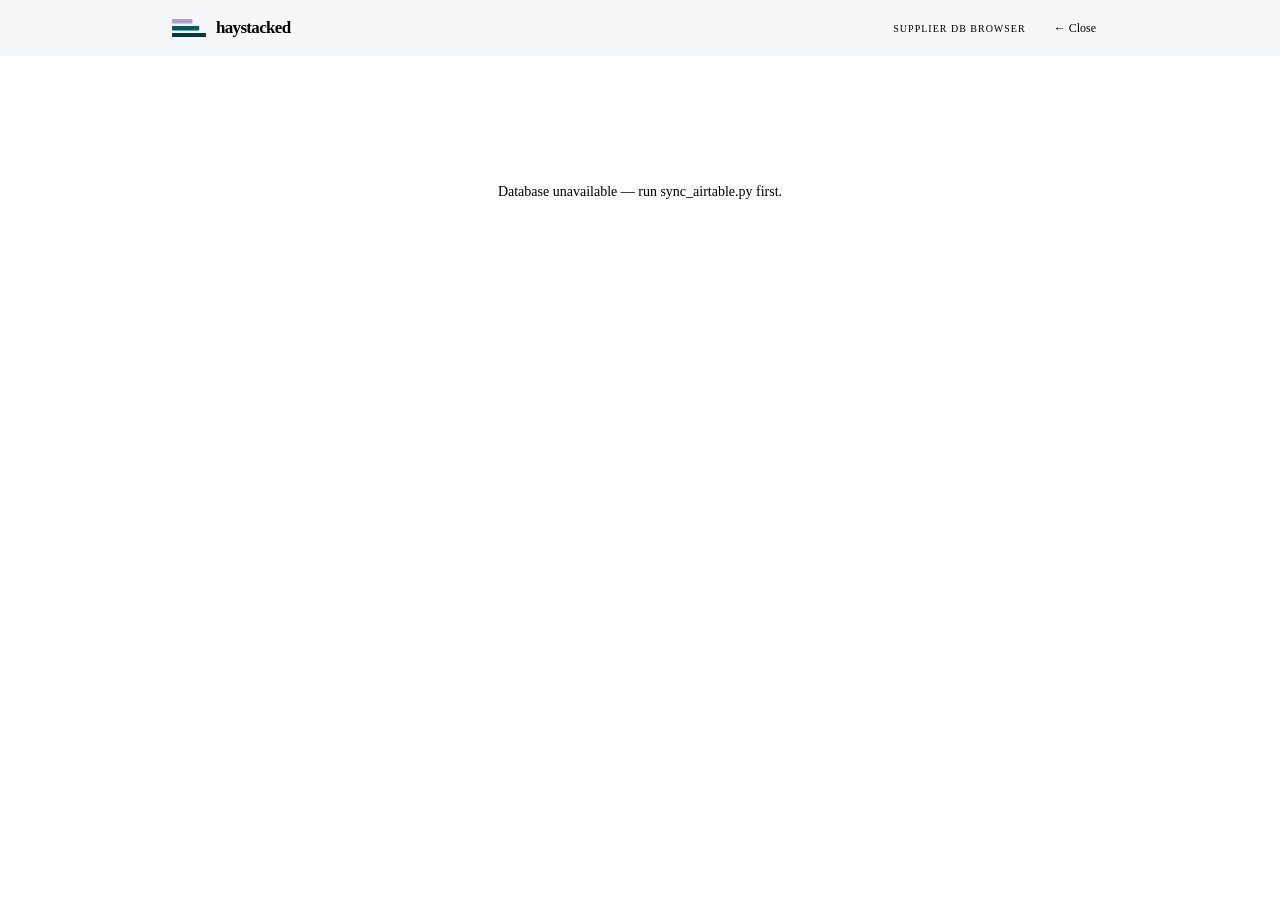
==== templates/db.html @ 54cf6f0a "UX: debug page format fixes, multi-product shortlist, PM role Debug page (templates/debug.html, stat" ====
<!DOCTYPE html>
<html lang="en">
<head>
  <meta charset="UTF-8">
  <meta name="viewport" content="width=device-width, initial-scale=1.0">
  <title>haystacked – Supplier DB</title>
  <link rel="preconnect" href="https://fonts.googleapis.com">
  <link rel="preconnect" href="https://fonts.gstatic.com" crossorigin>
  <link rel="stylesheet" href="/static/haystacked/haystacked.css">
  <link rel="stylesheet" href="/static/style.css">
  <style>
    .db-wrap { overflow-x: auto; border-radius: var(--radius-sm); border: 1px solid var(--hs-line); }
    .db-table { border-collapse: separate; border-spacing: 0; font-size: 12px; white-space: nowrap; }
    .db-table th, .db-table td {
      padding: 7px 12px;
      border-bottom: 1px solid var(--hs-line-soft);
      border-right: 1px solid var(--hs-line-soft);
      background: var(--hs-paper); vertical-align: middle;
    }
    .db-table th:last-child, .db-table td:last-child { border-right: none; }
    .db-table tr:last-child td { border-bottom: none; }

    /* Two-row sticky header: group row at top:0, field row at top:26px */
    .db-table thead th {
      font-family: var(--font-mono); font-size: 9px;
      text-transform: uppercase; letter-spacing: 0.07em;
      color: var(--hs-steel); font-weight: 500;
      background: var(--hs-sand-2); position: sticky; z-index: 3;
    }
    #dbGroupHead th { top: 0; height: 26px; padding: 0 12px; }
    #dbHead th     { top: 26px; }

    /* Sticky identity columns: #, Company, Product
       Widths are explicit and offsets must match exactly:
       sc-0 = 40px, sc-1 starts at 40px with 200px width, sc-2 starts at 240px */
    .sc-0 { position: sticky; left: 0px;  z-index: 4 !important; width: 40px;  min-width: 40px;  max-width: 40px; }
    .sc-1 { position: sticky; left: 40px; z-index: 4 !important; width: 200px; min-width: 200px; max-width: 200px;
             overflow: hidden; text-overflow: ellipsis; }
    .sc-2 { position: sticky; left: 240px;z-index: 4 !important; width: 180px; min-width: 180px; max-width: 180px;
             overflow: hidden; text-overflow: ellipsis;
             box-shadow: 3px 0 6px -3px rgba(11,20,24,0.12); }
    /* Sticky identity headers must be above group and field rows */
    thead th.sc-0, thead th.sc-1, thead th.sc-2 { z-index: 6 !important; }

    .db-table tr:hover td { background: rgba(0,91,105,0.03); }
    /* Sticky cells always have opaque background */
    .db-table td.sc-0,
    .db-table td.sc-1,
    .db-table td.sc-2 { background: var(--hs-paper) !important; }
    .db-table tr:hover td.sc-0,
    .db-table tr:hover td.sc-1,
    .db-table tr:hover td.sc-2 { background: var(--hs-teal-tint) !important; }

    /* Group header row styling */
    .group-hd {
      font-size: 9px; font-weight: 700; letter-spacing: 0.09em;
      text-align: center; text-transform: uppercase;
    }
    /* Non-sticky group headers have colored bottom border and tinted bg (set via inline style vars) */
    #dbGroupHead th:not(.sc-0):not(.sc-1):not(.sc-2) {
      border-bottom: 2px solid var(--gc, var(--mist));
      background: var(--gbg, var(--sand2)) !important;
      color: var(--gc, var(--steel));
    }
    /* Field headers inherit a thin top accent strip via inline border-top */
    #dbHead th { background: var(--sand2) !important; }

    /* VT-not-applicable cell: distinct from "missing data" */
    .cell-na-vt {
      color: var(--hs-mist); font-family: var(--font-mono);
      font-size: 9px; letter-spacing: 0.04em;
    }

    .db-toolbar { display:flex; gap:10px; align-items:center; flex-wrap:wrap; margin-bottom:14px; }
    .db-search {
      flex:1; min-width:200px; max-width:320px;
      background:var(--hs-paper); border:1px solid var(--hs-line-strong);
      border-radius:var(--radius-md); padding:7px 12px;
      font-size:13px; font-family:inherit; color:var(--hs-ink);
    }
    .db-search:focus { outline:none; border-color:var(--hs-teal); }
    .db-search::placeholder { color:var(--hs-mist); }
    .db-filter {
      background:var(--hs-paper); border:1px solid var(--hs-line-strong);
      border-radius:var(--radius-md); padding:7px 10px;
      font-size:13px; font-family:inherit; color:var(--hs-ink); cursor:pointer;
    }
    .db-filter:focus { outline:none; border-color:var(--hs-teal); }
    .db-count {
      font-family:var(--font-mono); font-size:10px;
      color:var(--hs-steel); text-transform:uppercase; letter-spacing:0.08em; margin-left:auto;
    }
    .country-badge {
      font-family:var(--font-mono); font-size:9px; color:var(--hs-steel);
      background:var(--hs-sand-2); border-radius:var(--radius-pill); padding:1px 5px;
      text-transform:uppercase; letter-spacing:0.06em;
    }
    .bool-yes { color:var(--hs-verify); font-weight:700; }
    .bool-no  { color:var(--hs-mist); }
    .cell-na  { color:var(--hs-mist); }
    .db-empty { text-align:center; padding:60px 0; color:var(--hs-steel); font-size:14px; }

    /* VT legend chips in toolbar */
    .vt-legend { display:flex; gap:6px; align-items:center; flex-wrap:wrap; }
    .vt-chip {
      font-family:var(--font-mono); font-size:8px; letter-spacing:0.07em;
      text-transform:uppercase; padding:3px 7px; border-radius:var(--radius-sm);
      border-left:3px solid var(--gc); background:var(--gbg); color:var(--gc);
    }
  </style>
</head>
<body>

<header class="topbar">
  <div class="topbar-inner">
    <a class="hs-logo" href="/">
      <svg class="hs-mark" viewBox="0 0 100 54.67" aria-hidden="true">
        <rect x="0" y="0"     width="60"  height="13.33" rx="2.22" fill="#B49AD6"/>
        <rect x="0" y="20.67" width="80"  height="13.33" rx="2.22" fill="#005B69"/>
        <rect x="0" y="41.33" width="100" height="13.33" rx="2.22" fill="#003942"/>
      </svg>
      <span class="hs-wordmark">haystacked</span>
    </a>
    <div style="display:flex;align-items:center;gap:16px">
      <span class="topbar-tagline">Supplier DB Browser</span>
      <button class="btn-reset" style="font-size:12px;padding:5px 12px" onclick="window.close()">← Close</button>
    </div>
  </div>
</header>

<div class="container">

  <div id="loadingState" style="text-align:center;padding:80px 0;color:var(--hs-steel)">
    <p style="font-family:var(--font-mono);font-size:12px;letter-spacing:0.1em;text-transform:uppercase">Loading supplier database…</p>
  </div>

  <div id="dbContent" class="hidden">
    <div class="result-header" style="margin-bottom:20px">
      <h2>Supplier Database</h2>
    </div>

    <div class="db-toolbar">
      <input type="search" id="searchInput" class="db-search" placeholder="Search company or product…">
      <select id="typeFilter" class="db-filter"><option value="">All AGV types</option></select>
      <select id="countryFilter" class="db-filter"><option value="">All countries</option></select>
      <div id="vtLegend" class="vt-legend"></div>
      <span class="db-count" id="dbCount"></span>
    </div>

    <div class="db-wrap">
      <table class="db-table" id="dbTable">
        <thead>
          <tr id="dbGroupHead"></tr>
          <tr id="dbHead"></tr>
        </thead>
        <tbody id="dbBody"></tbody>
      </table>
      <div id="dbEmpty" class="db-empty hidden">No results found.</div>
    </div>
  </div>

</div>

<script>
// ── VT color palette (UI constants — VT names themselves come from the API) ───
const _VT_PALETTE = [
  { color: '#6E55A0', bg: 'rgba(110,85,160,0.06)' },  // orchiddeep – Forklift
  { color: '#B45309', bg: 'rgba(180,83,9,0.06)'    },  // amber      – Tugger
  { color: '#2F855A', bg: 'rgba(47,133,90,0.06)'   },  // green      – AMR
  { color: '#1A6FAA', bg: 'rgba(26,111,170,0.06)'  },  // blue       – extra
];
const _SHARED_STYLE  = { color: '#005B69', bg: 'rgba(0,91,105,0.06)'   };
const _CONTEXT_STYLE = { color: '#5C6B73', bg: 'rgba(92,107,115,0.04)' };

let _sharedSheet = '';
let _vtNames     = [];   // ordered list of canonical VT names from AP0

function _sheetStyle(sheet) {
  if (!sheet)             return _CONTEXT_STYLE;
  if (sheet===_sharedSheet) return _SHARED_STYLE;
  const i = _vtNames.indexOf(sheet);
  return i >= 0 ? _VT_PALETTE[i % _VT_PALETTE.length] : _CONTEXT_STYLE;
}

// ── Column layout constants (UI decisions, not domain) ────────────────────────
const SKIP_COLS   = new Set(['product_id', 'description']);
const STICKY_KEYS = ['company_name', 'product_name'];
const STICKY_LABELS = { company_name: 'Company', product_name: 'Product' };

let _allSuppliers = [];
let _fieldMeta    = {};
let _columns      = [];   // [{key, label, sheet, stickyClass}]

// Sheet rank for column sort: sticky=-1, shared=0, VT1=1, VT2=2…, context=last
function _sheetRank(sheet) {
  if (!sheet)               return _vtNames.length + 1;
  if (sheet===_sharedSheet) return 0;
  const i = _vtNames.indexOf(sheet);
  return i >= 0 ? i + 1 : _vtNames.length + 2;
}

// Filter columns based on active VT type (hide other-VT-specific columns)
function _activeCols(activeType) {
  if (!activeType) return _columns;
  return _columns.filter(c => {
    if (c.stickyClass)                    return true;  // always show identity
    if (!c.sheet || c.sheet===_sharedSheet) return true;  // shared / context
    return c.sheet === activeType;
  });
}

// ── Cell renderer ─────────────────────────────────────────────────────────────
function renderCell(key, val) {
  if (val===null||val===undefined||val==='') return '<span class="cell-na">–</span>';
  if (typeof val==='boolean') return val ? '<span class="bool-yes">✓</span>' : '<span class="bool-no">✗</span>';
  if (Array.isArray(val)) return val.length ? val.join(', ') : '<span class="cell-na">–</span>';
  if (key==='country')   return `<span class="country-badge">${val}</span>`;
  if (key==='agv_type')  return `<span class="type-pill type-pill-sm">${val}</span>`;
  if (key.endsWith('_eur') && typeof val==='number') return '€'+val.toLocaleString();
  return val;
}

// Auto-label for fields not in AP0 field-meta
const _UNIT_SUFF = {_kg:'kg',_mm:'mm',_pct:'%',_h:'h',_ms:'m/s',_c:'°C',_eur:'EUR',_min:'min',_m:'m'};
function autoLabel(key) {
  let k=key, unit=null;
  for (const [s,u] of Object.entries(_UNIT_SUFF)) {
    if (k.endsWith(s)) { k=k.slice(0,-s.length); unit=u; break; }
  }
  const label = k.replace(/_/g,' ').replace(/\b\w/g,c=>c.toUpperCase());
  return unit ? `${label} (${unit})` : label;
}

// ── Header rendering ──────────────────────────────────────────────────────────
function renderHead(cols) {
  const nonSticky = cols.filter(c => !c.stickyClass);

  // Build consecutive groups of non-sticky columns by sheet
  const groups = [];
  let i = 0;
  while (i < nonSticky.length) {
    const sheet = nonSticky[i].sheet;
    let n = 0;
    while (i < nonSticky.length && nonSticky[i].sheet===sheet) { n++; i++; }
    groups.push({ sheet, n });
  }

  // Row 1: sticky identity (rowspan=2) + group span headers
  const stickyHds = STICKY_KEYS
    .filter(k => cols.some(c => c.key===k))
    .map((k,si) => {
      const sc  = `sc-${si+1}`;
      const lbl = STICKY_LABELS[k] || autoLabel(k);
      return `<th class="group-hd ${sc}" rowspan="2">${lbl}</th>`;
    }).join('');

  const groupHds = groups.map(g => {
    const s   = _sheetStyle(g.sheet);
    const lbl = g.sheet || 'General';
    return `<th colspan="${g.n}" class="group-hd" style="--gc:${s.color};--gbg:${s.bg}">${lbl}</th>`;
  }).join('');

  document.getElementById('dbGroupHead').innerHTML =
    `<th class="group-hd sc-0" rowspan="2">#</th>${stickyHds}${groupHds}`;

  // Row 2: individual field headers (non-sticky only; sticky cells span row 1+2)
  document.getElementById('dbHead').innerHTML = nonSticky.map(c => {
    const s = _sheetStyle(c.sheet);
    return `<th style="border-top:2px solid ${s.color}">${c.label}</th>`;
  }).join('');
}

// ── Row rendering ─────────────────────────────────────────────────────────────
function renderRows(data) {
  const activeType = document.getElementById('typeFilter').value;
  const cols = _activeCols(activeType);
  renderHead(cols);

  const tbody = document.getElementById('dbBody');
  const empty = document.getElementById('dbEmpty');
  document.getElementById('dbCount').textContent = `${data.length} products`;
  tbody.innerHTML = '';
  if (!data.length) { empty.classList.remove('hidden'); return; }
  empty.classList.add('hidden');

  data.forEach((r, idx) => {
    const rowType = r.agv_type;
    let cells = `<td class="sc-0" style="color:var(--steel);text-align:center;font-size:11px">${idx+1}</td>`;

    for (const c of cols) {
      if (c.stickyClass) {
        cells += `<td class="${c.stickyClass}" style="font-weight:600">${renderCell(c.key, r[c.key])}</td>`;
        continue;
      }
      // A column is "not applicable" for this row when it belongs to a different VT's sheet
      const isOtherVt = c.sheet && c.sheet!==_sharedSheet && rowType && c.sheet!==rowType;
      const bgStyle   = isOtherVt ? 'background:rgba(0,0,0,0.025);' : '';
      const isEmpty   = r[c.key]===null || r[c.key]===undefined || r[c.key]==='';
      const content   = isOtherVt && isEmpty
        ? '<span class="cell-na-vt">n/a</span>'
        : renderCell(c.key, r[c.key]);
      cells += `<td style="${bgStyle}">${content}</td>`;
    }

    const tr = document.createElement('tr');
    tr.innerHTML = cells;
    tbody.appendChild(tr);
  });
}

// ── Filter ────────────────────────────────────────────────────────────────────
function filterRows() {
  const q   = document.getElementById('searchInput').value.toLowerCase();
  const typ = document.getElementById('typeFilter').value;
  const cty = document.getElementById('countryFilter').value;
  // Reset horizontal scroll so narrower column sets don't leave the table off-screen
  document.querySelector('.db-wrap').scrollLeft = 0;
  renderRows(_allSuppliers.filter(r => {
    if (typ && r.agv_type  !== typ) return false;
    if (cty && r.country   !== cty) return false;
    if (q && !(String(r.company_name||'')+' '+String(r.product_name||'')).toLowerCase().includes(q)) return false;
    return true;
  }));
}

// ── Build VT legend chips ─────────────────────────────────────────────────────
function buildLegend() {
  const el = document.getElementById('vtLegend');
  const entries = [
    { label: _sharedSheet || 'Shared', style: _SHARED_STYLE },
    ..._vtNames.map((vt,i) => ({ label: vt, style: _VT_PALETTE[i%_VT_PALETTE.length] })),
    { label: 'General', style: _CONTEXT_STYLE },
  ];
  el.innerHTML = entries.map(e =>
    `<span class="vt-chip" style="--gc:${e.style.color};--gbg:${e.style.bg}">${e.label}</span>`
  ).join('');
}

// ── Build table ───────────────────────────────────────────────────────────────
function buildTable(suppliers, meta) {
  _allSuppliers = suppliers;
  _fieldMeta    = meta;

  const vtCfg  = meta['__vt_config__'] || {};
  _sharedSheet = vtCfg.shared_sheet_name || '';
  _vtNames     = vtCfg.vehicle_types || [];

  if (!suppliers.length) return;

  const allKeys = Object.keys(suppliers[0]).filter(k => !SKIP_COLS.has(k));

  // Build column descriptors and sort by sheet group
  _columns = allKeys
    .map(key => {
      const m        = meta[key] || {};
      const stickyIdx = STICKY_KEYS.indexOf(key);
      return {
        key,
        label:       m.label || autoLabel(key),
        sheet:       m.sheet || null,
        stickyClass: stickyIdx >= 0 ? `sc-${stickyIdx+1}` : '',
        _rank:       stickyIdx >= 0 ? -1 : _sheetRank(m.sheet || null),
        _origIdx:    allKeys.indexOf(key),
      };
    })
    .sort((a, b) => {
      if (a.stickyClass && b.stickyClass) return STICKY_KEYS.indexOf(a.key) - STICKY_KEYS.indexOf(b.key);
      if (a.stickyClass) return -1;
      if (b.stickyClass) return  1;
      if (a._rank !== b._rank) return a._rank - b._rank;
      return a._origIdx - b._origIdx;  // stable within group
    });

  // Populate AGV type filter
  const types = [...new Set(suppliers.map(r => r.agv_type).filter(Boolean))].sort();
  const typeEl = document.getElementById('typeFilter');
  types.forEach(t => { const o=document.createElement('option'); o.value=t; o.textContent=t; typeEl.appendChild(o); });

  // Populate country filter
  const countries = [...new Set(suppliers.map(r => r.country).filter(Boolean))].sort();
  const ctyEl = document.getElementById('countryFilter');
  countries.forEach(c => { const o=document.createElement('option'); o.value=c; o.textContent=c; ctyEl.appendChild(o); });

  buildLegend();
  renderRows(suppliers);

  document.getElementById('loadingState').classList.add('hidden');
  document.getElementById('dbContent').classList.remove('hidden');
}

// ── Fetch both APIs in parallel ───────────────────────────────────────────────
Promise.all([
  fetch('/api/field-meta').then(r => r.ok ? r.json() : {}),
  fetch('/api/suppliers').then(r => { if (!r.ok) throw new Error(); return r.json(); }),
])
.then(([meta, suppliers]) => buildTable(suppliers, meta))
.catch(() => {
  document.getElementById('loadingState').innerHTML =
    '<p style="color:var(--signal);font-size:14px">Database unavailable — run sync_airtable.py first.</p>';
});

document.getElementById('searchInput').addEventListener('input', filterRows);
document.getElementById('typeFilter').addEventListener('change', filterRows);
document.getElementById('countryFilter').addEventListener('change', filterRows);
</script>
</body>
</html>
---- static/style.css ----
/* ============================================================================
   haystacked — App styles
   Design tokens come from /static/haystacked/haystacked.css (loaded first).
   This file only overrides / extends with app-specific components.
   ============================================================================ */

/* ── Backward-compat aliases: old names → haystacked design tokens ─────────── */
:root {
  --ink:        var(--hs-ink);
  --graphite:   var(--hs-graphite);
  --steel:      var(--hs-steel);
  --mist:       var(--hs-mist);
  --sand:       var(--hs-sand);
  --sand2:      var(--hs-sand-2);
  --paper:      var(--hs-paper);
  --teal:       var(--hs-teal);
  --tealhi:     var(--hs-teal-hi);
  --tealdeep:   var(--hs-teal-deep);
  --tealpale:   var(--hs-teal-pale);
  --orchid:     var(--hs-orchid);
  --orchiddeep: var(--hs-orchid-deep);
  --orchidsoft: var(--hs-orchid-soft);
  --signal:     var(--hs-signal);
  --verify:     var(--hs-verify);
  --warn:       var(--hs-warn);
  /* JS inline-style aliases */
  --green:  var(--hs-verify);
  --yellow: var(--hs-warn);
  --red:    var(--hs-signal);
  --blue:   var(--hs-orchid-deep);
}

/* Reset not in base.css (base.css only resets box-sizing) */
*, *::before, *::after { box-sizing: border-box; margin: 0; padding: 0; }
table, th, td { font-family: inherit; }

/* Only add what base.css doesn't cover */
body { min-height: 100vh; }

.hidden { display: none !important; }

/* ── Topbar ── */
.topbar {
  position: sticky; top: 0; z-index: 40;
  background: rgba(245,247,248,0.92);
  backdrop-filter: blur(12px);
  -webkit-backdrop-filter: blur(12px);
  border-bottom: 1px solid var(--hs-line);
}
.topbar-inner {
  max-width: 1000px; margin: 0 auto;
  padding: 0 32px; height: 56px;
  display: flex; align-items: center; justify-content: space-between;
}
.hs-logo {
  display: flex; align-items: center; gap: 10px;
  text-decoration: none; color: inherit;
}
.hs-mark { width: 34px; height: auto; flex-shrink: 0; }
.hs-wordmark {
  font-weight: 900; font-size: 17px; letter-spacing: -0.04em;
  color: var(--hs-ink);
}
.topbar-tagline {
  font-family: var(--font-mono);
  font-size: 10px; letter-spacing: 0.1em;
  text-transform: uppercase; color: var(--hs-steel);
}
.topbar-link {
  font-family: var(--font-mono);
  font-size: 10px; letter-spacing: 0.1em; text-transform: uppercase;
  color: var(--hs-steel); text-decoration: none;
  border: 1px solid var(--hs-line-strong); border-radius: var(--radius-md);
  padding: 3px 8px; transition: border-color var(--dur-fast), color var(--dur-fast);
}
.topbar-link:hover { border-color: var(--hs-teal); color: var(--hs-teal); }

/* ── Container ── */
.container {
  max-width: 1000px; margin: 0 auto;
  padding: 48px 32px;
}

/* ── Upload ── */
#uploadSection {
  display: flex; flex-direction: column; align-items: center;
  padding: 56px 0 40px;
}
.upload-eyebrow {
  font-family: var(--font-mono);
  font-size: 11px; letter-spacing: 0.16em;
  text-transform: uppercase; color: var(--hs-teal);
  font-weight: 500; margin-bottom: 18px;
}
.upload-eyebrow::before { content: '§ '; color: var(--hs-orchid-deep); }
.upload-heading {
  font-size: clamp(30px, 5vw, 52px);
  font-weight: 900; letter-spacing: -0.045em;
  line-height: 0.96; text-align: center;
  margin-bottom: 14px; color: var(--hs-ink);
}
.upload-heading em { font-style: normal; color: var(--hs-orchid); }
.upload-sub {
  font-size: 15px; color: var(--hs-steel);
  margin-bottom: 40px; text-align: center; max-width: 46ch;
}
.upload-box {
  width: 100%; max-width: 520px;
  border: 2px dashed var(--hs-mist);
  border-radius: var(--radius-sm); padding: 44px 32px;
  text-align: center; cursor: pointer;
  transition: border-color var(--dur-base), background var(--dur-base);
  background: var(--hs-paper);
}
.upload-box:hover, .upload-box.drag-over {
  border-color: var(--hs-teal);
  background: rgba(0,91,105,0.03);
}
.upload-mark { display: flex; justify-content: center; margin-bottom: 20px; }
.upload-icon { display: none; }
.upload-box p { color: var(--hs-steel); margin-bottom: 18px; font-size: 15px; }
.btn-upload {
  display: inline-block;
  background: var(--hs-teal); color: var(--hs-paper);
  font-weight: 700; font-size: 14px; font-family: inherit;
  padding: 8px 24px; border-radius: var(--radius-md);
  cursor: pointer; transition: background var(--dur-base);
}
.btn-upload:hover { background: var(--hs-teal-deep); }
.hint {
  font-family: var(--font-mono);
  font-size: 10px; letter-spacing: 0.1em;
  text-transform: uppercase; color: var(--hs-mist);
  margin-top: 14px;
}

/* ── Progress ── */
.progress-card {
  background: var(--hs-paper);
  border: 1px solid var(--hs-line);
  border-radius: var(--radius-sm); padding: 40px 32px 28px;
}
.progress-animation {
  display: flex; flex-direction: column; align-items: center;
  margin-bottom: 40px;
}
.hs-loading-mark {
  width: 160px; height: auto; display: block;
  overflow: visible;
}
/* V2 Scan & Find — bars start muted, scanline sweeps, bars lock to brand colours */
.hs-loading-mark .scanline {
  animation: hs-scanmove 3.8s cubic-bezier(0.2,0,0,1) infinite;
}
.hs-loading-mark .r1 { animation: hs-find1 3.8s linear infinite; }
.hs-loading-mark .r2 { animation: hs-find2 3.8s linear infinite; }
.hs-loading-mark .r3 { animation: hs-find3 3.8s linear infinite; }

@keyframes hs-scanmove {
  0%   { transform: translateX(-8px); opacity: 0; }
  5%   { opacity: 1; }
  50%  { transform: translateX(108px); opacity: 1; }
  56%  { opacity: 0; }
  100% { transform: translateX(-8px); opacity: 0; }
}
@keyframes hs-find1 { 0%,28%{fill:#C9D0D6;} 34%,88%{fill:#B49AD6;} 97%,100%{fill:#C9D0D6;} }
@keyframes hs-find2 { 0%,38%{fill:#C9D0D6;} 44%,88%{fill:#005B69;} 97%,100%{fill:#C9D0D6;} }
@keyframes hs-find3 { 0%,48%{fill:#C9D0D6;} 54%,88%{fill:#003942;} 97%,100%{fill:#C9D0D6;} }

.progress-headline {
  margin-top: 20px;
  font-family: var(--font-mono);
  font-size: 11px; letter-spacing: 0.12em;
  text-transform: uppercase; color: var(--hs-steel);
}

/* Steps */
.steps {
  display: flex; align-items: flex-start;
  margin-bottom: 20px;
}
.step {
  flex: 1; display: flex; flex-direction: column;
  align-items: center; gap: 6px; min-width: 0;
}
.step-line {
  height: 2px; flex: 0 0 20px;
  background: var(--hs-line);
  margin-top: 14px; flex-shrink: 0;
  transition: background var(--dur-base);
}
/* Step icon — SVG ring */
.step-icon { flex-shrink: 0; }
.step-ring-bg   { stroke: var(--hs-line); }
.step-ring-inner { fill: var(--hs-sand-2); transition: fill var(--dur-base); }
.step-ring-num  {
  font-family: var(--font-mono);
  font-size: 10px; font-weight: 500; fill: var(--hs-steel);
  transition: fill var(--dur-base);
}
.step-ring-fill {
  stroke: var(--hs-line);
  stroke-dasharray: 94.25 94.25;
  stroke-dashoffset: 94.25;
  transform-box: fill-box; transform-origin: center;
  transform: rotate(-90deg);
  transition: stroke-dashoffset 0.35s cubic-bezier(0.2,0,0.2,1), stroke var(--dur-base);
}
/* Indeterminate — short arc spins */
.step-ring-fill.indeterminate {
  stroke: var(--hs-orchid);
  stroke-dasharray: 28 66.25;
  stroke-dashoffset: 0;
  animation: hs-ring-spin 1s linear infinite;
}
@keyframes hs-ring-spin {
  from { transform: rotate(-90deg); }
  to   { transform: rotate(270deg); }
}

.step-body { text-align: center; min-width: 0; width: 100%; }
.step-label {
  font-family: var(--font-mono);
  font-size: 8px; text-transform: uppercase;
  letter-spacing: 0.08em; color: var(--hs-steel);
  white-space: nowrap;
}
.step-msg { font-size: 10px; color: var(--hs-steel); margin-top: 2px; word-break: break-word; }

/* Step states */
.step-done .step-ring-fill  { stroke: var(--hs-teal); animation: none; }
.step-done .step-ring-inner { fill: rgba(0,91,105,0.08); }
.step-done .step-ring-num   { fill: var(--hs-teal); }
.step-done .step-label      { color: var(--hs-teal); }

.step-running .step-ring-fill  { stroke: var(--hs-orchid); }
.step-running .step-ring-num   { fill: var(--hs-orchid-deep); }
.step-running .step-label      { color: var(--hs-orchid-deep); }
.step-running .step-msg        { color: var(--hs-graphite); font-weight: 600; }

.step-error .step-ring-fill  { stroke: var(--hs-signal); animation: none; }
.step-error .step-ring-inner { fill: rgba(192,57,43,0.08); }
.step-error .step-ring-num   { fill: var(--hs-signal); }
.step-error .step-label      { color: var(--hs-signal); }

/* Count label below ring */
.step-progress-count {
  font-family: var(--font-mono);
  font-size: 9px; color: var(--hs-steel); margin-top: 3px;
  letter-spacing: 0.04em;
}
.step-running .step-progress-count { color: var(--hs-orchid-deep); font-weight: 500; }

/* Debug log */
.log-panel { margin-top: 12px; }
.log-panel summary {
  cursor: pointer; font-family: var(--font-mono);
  font-size: 10px; letter-spacing: 0.1em; text-transform: uppercase;
  color: var(--hs-steel); user-select: none; padding: 4px 0;
}
.log-panel summary:hover { color: var(--hs-ink); }
.log-output {
  margin-top: 8px; background: var(--hs-ink);
  border: 1px solid rgba(11,20,24,0.2); border-radius: var(--radius-md);
  padding: 12px 16px; font-family: var(--font-mono);
  font-size: 11px; color: var(--hs-teal-pale);
  max-height: 200px; overflow-y: auto;
  white-space: pre-wrap; word-break: break-all;
}

/* ── Error ── */
.error-card {
  background: rgba(192,57,43,0.04);
  border: 1px solid rgba(192,57,43,0.2);
  border-radius: var(--radius-sm); padding: 32px; text-align: center;
}
.error-icon { display: none; }
.error-card-symbol {
  width: 40px; height: 40px; margin: 0 auto 16px;
  border-radius: 50%; background: rgba(192,57,43,0.08);
  border: 2px solid rgba(192,57,43,0.25);
  display: flex; align-items: center; justify-content: center;
  font-size: 16px; color: var(--hs-signal); font-weight: 700;
}
.error-card p { color: var(--hs-signal); margin-bottom: 16px; font-weight: 600; }
.error-raw {
  background: var(--hs-ink); border: 1px solid rgba(11,20,24,0.2);
  border-radius: var(--radius-md); padding: 12px;
  font-family: var(--font-mono);
  font-size: 11px; color: var(--hs-teal-pale);
  text-align: left; white-space: pre-wrap; word-break: break-all;
  max-height: 150px; overflow-y: auto; margin-bottom: 16px;
}

/* ── Buttons ── */
.btn-reset {
  background: transparent;
  border: 1px solid var(--hs-line-strong);
  color: var(--hs-steel); padding: 8px 18px; border-radius: var(--radius-md);
  cursor: pointer; font-size: 13px; font-family: inherit;
  transition: border-color var(--dur-fast), color var(--dur-fast);
}
.btn-reset:hover { border-color: var(--hs-teal); color: var(--hs-teal); }

.btn-rematch {
  background: var(--hs-teal); color: var(--hs-paper);
  font-weight: 700; padding: 9px 20px;
  border-radius: var(--radius-md); border: none;
  cursor: pointer; font-size: 14px; font-family: inherit;
  transition: background var(--dur-base);
}
.btn-rematch:hover { background: var(--hs-teal-deep); }
.btn-rematch:disabled { opacity: 0.4; cursor: not-allowed; }

/* ── Result ── */
.result-header { display: flex; align-items: center; gap: 12px; margin-bottom: 24px; }
.result-header h2 { font-size: 22px; font-weight: 800; letter-spacing: -0.03em; }

.badge {
  padding: 3px 10px; border-radius: var(--radius-pill);
  font-family: var(--font-mono);
  font-size: 10px; font-weight: 500; letter-spacing: 0.1em;
  text-transform: uppercase;
}
.prio-top     { background: rgba(47,133,90,0.1);   color: var(--hs-verify); border: 1px solid rgba(47,133,90,0.3); }
.prio-gut     { background: rgba(0,91,105,0.08);   color: var(--hs-teal);   border: 1px solid rgba(0,91,105,0.25); }
.prio-niedrig { background: rgba(92,107,115,0.08); color: var(--hs-steel);  border: 1px solid rgba(92,107,115,0.2); }
.prio-unbekannt  { background: rgba(92,107,115,0.08); color: var(--hs-steel);  border: 1px solid rgba(92,107,115,0.2); }
.prio-outofscope { background: rgba(183,121,31,0.08); color: var(--hs-warn);  border: 1px solid rgba(183,121,31,0.25); }

/* ── Grid & Cards ── */
.grid { display: grid; grid-template-columns: 1fr 1fr; gap: 12px; margin-bottom: 20px; }
.card {
  background: var(--hs-paper);
  border: 1px solid var(--hs-line);
  border-radius: var(--radius-sm); padding: 20px 24px;
}
.card h3 {
  font-family: var(--font-mono);
  font-size: 10px; text-transform: uppercase;
  letter-spacing: 0.14em; color: var(--hs-teal);
  font-weight: 500; margin-bottom: 14px;
}
.card-full { grid-column: 1 / -1; }

/* ── Fields ── */
.field-group { display: flex; flex-direction: column; gap: 8px; }
.field { display: flex; flex-direction: column; gap: 2px; }
.label {
  font-family: var(--font-mono);
  font-size: 9px; color: var(--hs-steel);
  text-transform: uppercase; letter-spacing: 0.08em;
}
.value { font-size: 14px; color: var(--hs-ink); font-weight: 500; }
.mono  { font-family: var(--font-mono); color: var(--hs-teal); font-size: 13px; }

.confidence-hoch    { color: var(--hs-verify); }
.confidence-mittel  { color: var(--hs-warn); }
.confidence-niedrig { color: var(--hs-signal); }

.summary-text { color: var(--hs-graphite); line-height: 1.7; font-size: 14px; }

.missing-list { list-style: none; display: flex; flex-direction: column; gap: 4px; }
.missing-list li {
  font-size: 13px; color: var(--hs-steel);
  padding-left: 14px; position: relative; line-height: 1.5;
}
.missing-list li::before {
  content: ''; position: absolute; left: 0; top: 7px;
  width: 5px; height: 5px; border-radius: 1px; background: var(--hs-warn);
}

/* ── Meta ── */
.meta {
  display: flex; gap: 20px; flex-wrap: wrap;
  font-family: var(--font-mono);
  font-size: 10px; letter-spacing: 0.06em;
  text-transform: uppercase; color: var(--hs-steel);
  margin-bottom: 16px;
}
.meta-db.db-ok   { color: var(--hs-verify); }
.meta-db.db-warn { color: var(--hs-warn); }

/* ── Validation warnings ── */
.validation-warnings { margin-top: 12px; border-top: 1px solid var(--hs-line-soft); padding-top: 12px; }
.warn-item { font-size: 11px; color: var(--hs-warn); margin-top: 4px; line-height: 1.4; }

/* ── Section divider ── */
.section-divider { display: flex; align-items: center; gap: 12px; margin: 32px 0 20px; }
.section-divider::before, .section-divider::after {
  content: ''; flex: 1; height: 1px; background: var(--hs-line);
}
.section-divider span {
  font-family: var(--font-mono);
  font-size: 9px; font-weight: 500; letter-spacing: 0.14em;
  text-transform: uppercase; color: var(--hs-teal); white-space: nowrap;
}

/* ── Top match ── */
.top-match-score {
  font-size: 48px; font-weight: 900; line-height: 1;
  letter-spacing: -0.045em; margin-bottom: 8px;
}
.top-match-pts { font-size: 13px; color: var(--hs-steel); font-weight: 400; margin-left: 4px; }
.top-match-name    { font-size: 16px; font-weight: 700; margin-bottom: 2px; }
.top-match-company { font-size: 12px; color: var(--hs-steel); margin-bottom: 12px; }
.top-match-desc    { font-size: 12px; color: var(--hs-steel); margin-top: 12px; line-height: 1.5; }

/* ── Score breakdown ── */
.score-breakdown { font-size: 12px; margin-top: 8px; }
.sb-table { width: 100%; max-width: 480px; }
.sb-row {
  display: grid; grid-template-columns: max-content 1fr auto;
  gap: 8px; padding: 4px 0;
  border-bottom: 1px solid var(--hs-line-soft);
  align-items: center;
}
.sb-row:last-child { border-bottom: none; }
.sb-field { color: var(--hs-graphite); font-size: 12px; }
.sb-val   { color: var(--hs-steel); font-size: 12px; text-align: left; }
.sb-pts   { color: var(--hs-teal); font-weight: 700; font-size: 12px; white-space: nowrap; min-width: 48px; text-align: right; }
.sb-total .sb-field { font-weight: 700; color: var(--hs-ink); }
.sb-total { border-top: 1px solid var(--hs-line); padding-top: 6px; }

/* ── Match table ── */
.table-wrap { overflow-x: auto; }
table { width: 100%; border-collapse: collapse; font-size: 13px; }
th {
  text-align: left; padding: 8px 10px;
  border-bottom: 2px solid var(--hs-line);
  font-family: var(--font-mono);
  font-size: 9px; text-transform: uppercase; letter-spacing: 0.1em;
  color: var(--hs-steel); white-space: nowrap; font-weight: 500;
}
td { padding: 10px; border-bottom: 1px solid var(--hs-line-soft); vertical-align: top; }
tr:last-child td { border-bottom: none; }
tr:hover td { background: rgba(0,91,105,0.02); }

.score-pill {
  display: inline-block; padding: 2px 8px;
  border-radius: var(--radius-pill); font-weight: 700; font-size: 12px;
  font-family: var(--font-mono);
}
.score-green  { background: rgba(47,133,90,0.1);   color: var(--hs-verify); }
.score-yellow { background: rgba(183,121,31,0.1);  color: var(--hs-warn); }
.score-red    { background: rgba(192,57,43,0.1);   color: var(--hs-signal); }
.score-dq     { background: rgba(92,107,115,0.1);  color: var(--hs-steel); }
.score-max    { font-size: 10px; font-weight: 400; opacity: 0.55; }

.row-disqualified td { opacity: 0.35; }
.row-disqualified:hover td { opacity: 0.55; }

.dq-badge {
  display: inline-block; background: rgba(192,57,43,0.08); color: var(--hs-signal);
  border: 1px solid rgba(192,57,43,0.22); border-radius: var(--radius-pill);
  padding: 1px 5px; font-size: 10px; font-weight: 600;
  vertical-align: middle; margin-left: 4px;
}
.dq-badge-sm {
  display: inline-block; background: rgba(192,57,43,0.07); color: var(--hs-signal);
  border: 1px solid rgba(192,57,43,0.18); border-radius: var(--radius-pill);
  padding: 1px 4px; font-size: 9px; font-weight: 600;
  vertical-align: middle; margin-left: 3px;
}
.qual-badge-sm {
  display: inline-block; background: rgba(47,133,90,0.08); color: var(--hs-verify);
  border: 1px solid rgba(47,133,90,0.2); border-radius: var(--radius-pill);
  padding: 1px 4px; font-size: 9px; font-weight: 600;
}
.no-match { font-size: 11px; color: var(--hs-steel); font-style: italic; }

.ko-tag {
  display: inline-block; background: rgba(192,57,43,0.07); color: var(--hs-signal);
  border: 1px solid rgba(192,57,43,0.18); border-radius: var(--radius-pill);
  padding: 1px 6px; font-size: 11px; margin: 1px 2px;
}
.ko-tag.sm { font-size: 10px; }
.reason-tag {
  display: inline-block; background: rgba(47,133,90,0.07); color: var(--hs-verify);
  border: 1px solid rgba(47,133,90,0.18); border-radius: var(--radius-pill);
  padding: 1px 6px; font-size: 11px;
}

.type-pill {
  display: inline-block; padding: 2px 8px; border-radius: var(--radius-pill);
  font-size: 10px; font-weight: 600;
  font-family: var(--font-mono);
  text-transform: uppercase; letter-spacing: 0.05em;
  background: rgba(0,91,105,0.08); color: var(--hs-teal);
  border: 1px solid rgba(0,91,105,0.2);
}
.type-pill-sm { font-size: 9px; }

.nav-cell     { max-width: 140px; font-size: 11px; color: var(--hs-steel); }
.debug-rank   { font-size: 11px; color: var(--hs-steel); width: 2rem; text-align: center; }
.debug-vtype  { max-width: 120px; }
.debug-reasons { max-width: 280px; font-size: 11px; line-height: 1.5; }

.btn-expand {
  background: transparent; border: 1px solid var(--hs-line-strong);
  color: var(--hs-steel); padding: 2px 7px; border-radius: var(--radius-md);
  cursor: pointer; font-size: 11px; font-family: inherit;
  transition: border-color var(--dur-fast), color var(--dur-fast);
}
.btn-expand:hover { border-color: var(--hs-teal); color: var(--hs-teal); }

.detail-row td { padding: 0; border-bottom: 1px solid var(--hs-line); }
.detail-inner { padding: 12px 12px 12px 32px; background: var(--hs-sand); }
.detail-section { margin-bottom: 10px; }
.detail-label {
  font-family: var(--font-mono);
  font-size: 9px; text-transform: uppercase; letter-spacing: 0.1em;
  color: var(--hs-steel); margin-bottom: 6px; font-weight: 500;
}
.detail-meta {
  display: flex; flex-wrap: wrap; gap: 6px; margin-top: 8px;
  font-size: 11px; color: var(--hs-steel);
}
.meta-tag {
  background: rgba(0,91,105,0.07); color: var(--hs-teal);
  border: 1px solid rgba(0,91,105,0.15);
  border-radius: var(--radius-pill); padding: 1px 6px; font-size: 10px;
}

/* ── K.O. Panel ── */
.ko-panel-list { display: flex; flex-direction: column; gap: 6px; }
.ko-entry {
  background: rgba(192,57,43,0.03);
  border: 1px solid rgba(192,57,43,0.14);
  border-radius: var(--radius-sm); padding: 10px 14px;
}
.ko-entry-header { display: flex; align-items: baseline; gap: 10px; margin-bottom: 4px; }
.ko-product { font-size: 13px; font-weight: 700; color: var(--hs-ink); }
.ko-company { font-size: 11px; color: var(--hs-steel); }
.ko-reasons { display: flex; flex-direction: column; gap: 2px; }
.ko-reason-line { font-size: 12px; color: var(--hs-signal); display: flex; gap: 6px; align-items: flex-start; }
.ko-x { color: var(--hs-signal); font-weight: 700; flex-shrink: 0; }

/* ── Debug ranking ── */
.debug-summary {
  cursor: pointer; padding: 6px 0;
  color: var(--hs-steel); user-select: none; list-style: none;
  display: flex; align-items: center; gap: 6px;
  font-family: var(--font-mono);
  font-size: 10px; text-transform: uppercase; letter-spacing: 0.1em;
}
.debug-summary::-webkit-details-marker { display: none; }
.debug-summary::before { content: '▶'; font-size: 8px; transition: transform var(--dur-fast); }
details[open] .debug-summary::before { transform: rotate(90deg); }
.debug-meta { font-size: 10px; opacity: 0.7; font-family: var(--font-mono); }

/* ── Extraction details ── */
.extraction-summary {
  cursor: pointer; padding: 6px 0;
  color: var(--hs-steel); user-select: none; list-style: none;
  display: flex; align-items: center; gap: 6px;
  font-family: var(--font-mono);
  font-size: 10px; text-transform: uppercase; letter-spacing: 0.1em;
}
.extraction-summary::-webkit-details-marker { display: none; }
.extraction-summary::before { content: '▶'; font-size: 8px; transition: transform var(--dur-fast); }
details[open] .extraction-summary::before { transform: rotate(90deg); }

.extraction-details-grid {
  display: grid;
  grid-template-columns: repeat(auto-fill, minmax(240px, 1fr));
  gap: 6px; margin-top: 12px;
}
.ext-field {
  background: var(--hs-sand); border: 1px solid var(--hs-line-soft);
  border-radius: var(--radius-sm); padding: 8px 10px;
  display: flex; flex-direction: column; gap: 2px;
}
.ext-field-empty { opacity: 0.45; }
.ext-field-header { display: flex; align-items: center; justify-content: space-between; gap: 6px; }
.ext-field-label { font-size: 10px; color: var(--hs-steel); }
.ext-field-value { font-size: 13px; color: var(--hs-ink); font-weight: 600; word-break: break-word; }
.ext-field-null  { font-size: 12px; color: var(--hs-mist); font-style: italic; }

.level-badge {
  font-family: var(--font-mono);
  font-size: 8px; font-weight: 700; letter-spacing: 0.05em;
  padding: 1px 4px; border-radius: var(--radius-pill); flex-shrink: 0;
}
.level-KO      { background: rgba(192,57,43,0.08);  color: var(--hs-signal);     border: 1px solid rgba(192,57,43,0.22); }
.level-COND_KO { background: rgba(183,121,31,0.08); color: var(--hs-warn);       border: 1px solid rgba(183,121,31,0.22); }
.level-SCORING { background: rgba(47,133,90,0.07);  color: var(--hs-verify);     border: 1px solid rgba(47,133,90,0.2); }
.level-CONTEXT { background: rgba(110,85,160,0.07); color: var(--hs-orchid-deep); border: 1px solid rgba(110,85,160,0.2); }
.level-INFO    { background: rgba(92,107,115,0.07); color: var(--hs-steel);      border: 1px solid rgba(92,107,115,0.18); }

/* ── Cond KO panel ── */
.panel-hint { font-size: 12px; color: var(--hs-steel); margin-top: 4px; margin-bottom: 16px; }
.cond-ko-grid { display: grid; grid-template-columns: 1fr 1fr; gap: 10px 24px; margin-bottom: 20px; }
.cond-ko-row { display: flex; flex-direction: column; gap: 5px; }
.cond-ko-label {
  font-family: var(--font-mono);
  font-size: 9px; text-transform: uppercase; letter-spacing: 0.08em;
  color: var(--hs-graphite); font-weight: 500;
}
.toggle-group { display: flex; gap: 4px; }
.toggle-btn {
  flex: 1; padding: 4px 6px; border-radius: var(--radius-md);
  font-size: 11px; font-weight: 600; cursor: pointer;
  border: 1px solid var(--hs-line-strong);
  background: var(--hs-sand-2); color: var(--hs-steel);
  transition: background var(--dur-fast), border-color var(--dur-fast), color var(--dur-fast);
  font-family: inherit;
}
.toggle-btn:hover { border-color: var(--hs-steel); color: var(--hs-ink); }
.toggle-btn.active-required    { background: rgba(47,133,90,0.1);   border-color: var(--hs-verify); color: var(--hs-verify); }
.toggle-btn.active-preferred   { background: rgba(183,121,31,0.08); border-color: var(--hs-warn);   color: var(--hs-warn); }
.toggle-btn.active-not_required { background: var(--hs-sand-2); border-color: var(--hs-line-strong); color: var(--hs-steel); }

/* ── Clarification ── */
input[type=number] {
  background: var(--hs-paper); border: 1px solid var(--hs-line-strong);
  border-radius: var(--radius-md); padding: 8px 12px;
  color: var(--hs-ink); font-size: 14px; font-family: inherit;
  transition: border-color var(--dur-fast);
}
input[type=number]:focus { outline: none; border-color: var(--hs-teal); }
input[type=number]::placeholder { color: var(--hs-mist); font-style: italic; }

/* ── Debug panel ── */
.debug-panel-grid { display: flex; flex-direction: column; gap: 20px; }
.debug-section-label {
  font-family: var(--font-mono);
  font-size: 9px; text-transform: uppercase; letter-spacing: 0.1em;
  color: var(--hs-steel); margin-bottom: 8px; font-weight: 500;
}
.weights-editor { display: flex; flex-direction: column; gap: 6px; }
.weight-row { display: grid; grid-template-columns: 160px 1fr 2.5rem; align-items: center; gap: 10px; }
.weight-label { font-size: 12px; color: var(--hs-graphite); }
.weight-row input[type=range] { width: 100%; accent-color: var(--hs-teal); }
.weight-val {
  color: var(--hs-teal); font-weight: 700; text-align: right;
  font-family: var(--font-mono); font-size: 12px;
}
.debug-raw {
  background: var(--hs-ink); border: 1px solid rgba(11,20,24,0.2); border-radius: var(--radius-md);
  padding: 12px 16px; font-family: var(--font-mono);
  font-size: 11px; color: var(--hs-teal-pale);
  max-height: 260px; overflow-y: auto;
  white-space: pre-wrap; word-break: break-all;
}

/* ── AGV Requirement chips ── */
.agv-req-grid {
  display: flex; flex-wrap: wrap; gap: 8px;
}
.req-chip {
  display: flex; flex-direction: column; gap: 2px;
  background: var(--hs-sand); border: 1px solid var(--hs-line-soft);
  border-radius: var(--radius-sm); padding: 6px 10px; min-width: 120px;
}
.req-chip-label {
  font-family: var(--font-mono);
  font-size: 8px; text-transform: uppercase; letter-spacing: 0.08em;
  color: var(--hs-steel);
}
.req-chip-val { font-size: 13px; font-weight: 600; color: var(--hs-ink); }

/* ── Supplier Shortlist ── */
.supplier-shortlist { margin-top: 20px; }
.shortlist-header {
  display: flex; align-items: center; justify-content: space-between;
  margin-bottom: 14px;
}
.shortlist-title {
  font-family: var(--font-mono);
  font-size: 10px; text-transform: uppercase;
  letter-spacing: 0.14em; color: var(--hs-teal);
  font-weight: 500;
}
.btn-debug {
  font-family: var(--font-mono);
  font-size: 10px; letter-spacing: 0.06em; text-transform: uppercase;
  color: var(--hs-teal); background: rgba(0,91,105,0.08);
  border: 1px solid rgba(0,91,105,0.25); border-radius: var(--radius-md);
  padding: 4px 10px; cursor: pointer; font-weight: 600;
  transition: background var(--dur-fast), border-color var(--dur-fast);
}
.btn-debug:hover { background: rgba(0,91,105,0.15); border-color: var(--hs-teal); }

.supplier-cards {
  display: flex; flex-direction: column; gap: 10px;
}
.sc-card {
  display: flex; align-items: flex-start; gap: 16px;
  background: var(--hs-paper); border: 1px solid var(--hs-line);
  border-radius: var(--radius-sm); padding: 18px 20px;
  transition: border-color var(--dur-fast);
}
.sc-card:hover { border-color: var(--hs-teal); }
.sc-rank {
  font-family: var(--font-mono);
  font-size: 22px; font-weight: 700;
  color: var(--hs-mist); line-height: 1;
  min-width: 28px; text-align: center; padding-top: 2px;
}
.sc-card:first-child .sc-rank { color: var(--hs-orchid); }

.sc-body { flex: 1; min-width: 0; }
.sc-header {
  display: flex; align-items: center; justify-content: space-between;
  gap: 12px; margin-bottom: 8px;
}
.sc-company {
  font-size: 16px; font-weight: 800; letter-spacing: -0.02em;
  color: var(--hs-ink);
}
.sc-label {
  font-family: var(--font-mono);
  font-size: 9px; font-weight: 700; letter-spacing: 0.1em;
  text-transform: uppercase; border-radius: var(--radius-pill); padding: 3px 8px;
  white-space: nowrap; flex-shrink: 0;
}
.match-great  { background: rgba(47,133,90,0.1);   color: var(--hs-verify); border: 1px solid rgba(47,133,90,0.25); }
.match-good   { background: rgba(0,91,105,0.08);   color: var(--hs-teal);   border: 1px solid rgba(0,91,105,0.2); }
.match-partial{ background: rgba(183,121,31,0.08); color: var(--hs-warn);   border: 1px solid rgba(183,121,31,0.2); }

/* Score bar — solid colors, no gradients */
.sc-bar-wrap {
  height: 6px; background: var(--hs-sand-2);
  border-radius: var(--radius-pill); overflow: hidden; margin-bottom: 10px;
}
.sc-bar {
  height: 100%; border-radius: var(--radius-pill);
  background: var(--hs-teal);
  transition: width 0.4s var(--ease-standard);
}
.sc-card:first-child .sc-bar { background: var(--hs-orchid); }

.sc-product-list { display: flex; flex-direction: column; gap: 4px; margin-bottom: 6px; }
.sc-product-row {
  display: flex; align-items: center; gap: 8px;
}
.sc-product-secondary .sc-product-name { color: var(--hs-steel); font-weight: 400; }
.sc-product-secondary .type-pill { opacity: 0.55; }
.sc-product-name { font-size: 13px; color: var(--hs-graphite); font-weight: 500; flex: 1; }
.sc-score-pct { font-size: 11px; color: var(--hs-steel); font-family: var(--font-mono); white-space: nowrap; }
.sc-chips { display: flex; flex-wrap: wrap; gap: 4px; }
.sc-chip {
  background: var(--hs-sand); border: 1px solid var(--hs-line-soft);
  border-radius: var(--radius-pill); padding: 2px 7px;
  font-size: 11px; color: var(--hs-steel); white-space: nowrap;
}

.excluded-note {
  margin-top: 10px; padding: 8px 12px;
  font-size: 12px; color: var(--hs-steel);
  background: var(--hs-sand-2); border-radius: var(--radius-sm);
  border-left: 3px solid var(--hs-mist);
}
.sc-empty {
  padding: 20px; color: var(--hs-steel); font-size: 14px;
  text-align: center;
}

/* ── Responsive ── */
@media (max-width: 640px) {
  .container { padding: 28px 16px; }
  .topbar-inner { padding: 0 16px; }
  .topbar-tagline { display: none; }
  .steps { flex-direction: column; gap: 4px; }
  .step { flex-direction: row; align-items: center; gap: 10px; }
  .step-body { text-align: left; }
  .step-line { width: 2px; height: 16px; flex: none; margin: 0 0 0 13px; }
  .grid { grid-template-columns: 1fr; }
  .card-full { grid-column: 1; }
  .cond-ko-grid { grid-template-columns: 1fr; }
  .weight-row { grid-template-columns: 120px 1fr 2.5rem; }
}

@media (prefers-reduced-motion: reduce) {
  .hs-loading-mark .r1,
  .hs-loading-mark .r2,
  .hs-loading-mark .r3,
  .hs-loading-mark .scanline,
  .step-running .step-icon { animation: none !important; }
}
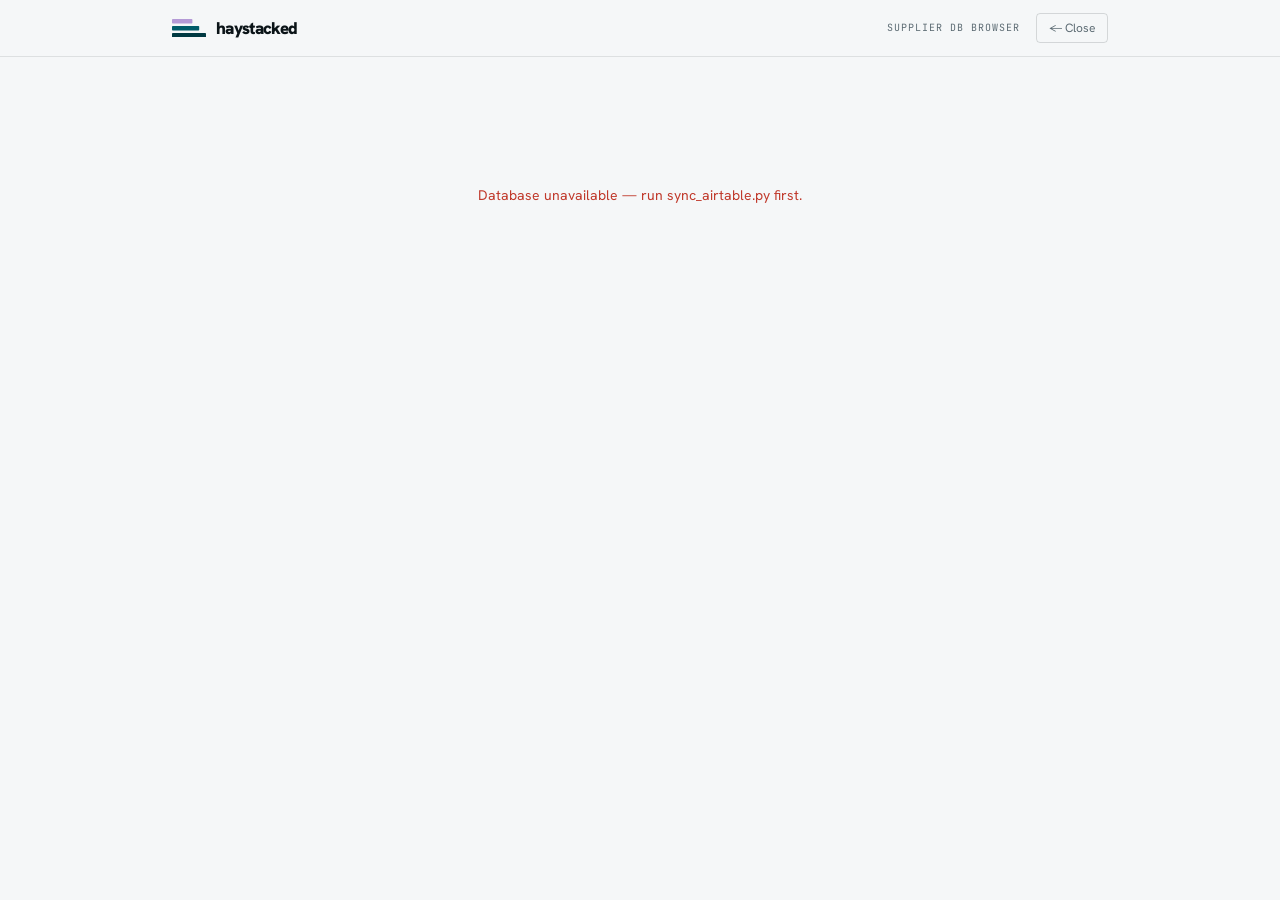
==== commit ede29413: "IK Sprint Phase 4: agv_type → product_type rename (SA-approved) Purely mechanical rename across 58 f" ====
--- a/templates/db.html
+++ b/templates/db.html
@@ -215,7 +215,7 @@
   if (typeof val==='boolean') return val ? '<span class="bool-yes">✓</span>' : '<span class="bool-no">✗</span>';
   if (Array.isArray(val)) return val.length ? val.join(', ') : '<span class="cell-na">–</span>';
   if (key==='country')   return `<span class="country-badge">${val}</span>`;
-  if (key==='agv_type')  return `<span class="type-pill type-pill-sm">${val}</span>`;
+  if (key==='product_type')  return `<span class="type-pill type-pill-sm">${val}</span>`;
   if (key.endsWith('_eur') && typeof val==='number') return '€'+val.toLocaleString();
   return val;
 }
@@ -284,7 +284,7 @@
   empty.classList.add('hidden');
 
   data.forEach((r, idx) => {
-    const rowType = r.agv_type;
+    const rowType = r.product_type;
     let cells = `<td class="sc-0" style="color:var(--steel);text-align:center;font-size:11px">${idx+1}</td>`;
 
     for (const c of cols) {
@@ -316,7 +316,7 @@
   // Reset horizontal scroll so narrower column sets don't leave the table off-screen
   document.querySelector('.db-wrap').scrollLeft = 0;
   renderRows(_allSuppliers.filter(r => {
-    if (typ && r.agv_type  !== typ) return false;
+    if (typ && r.product_type  !== typ) return false;
     if (cty && r.country   !== cty) return false;
     if (q && !(String(r.company_name||'')+' '+String(r.product_name||'')).toLowerCase().includes(q)) return false;
     return true;
@@ -372,7 +372,7 @@
     });
 
   // Populate AGV type filter
-  const types = [...new Set(suppliers.map(r => r.agv_type).filter(Boolean))].sort();
+  const types = [...new Set(suppliers.map(r => r.product_type).filter(Boolean))].sort();
   const typeEl = document.getElementById('typeFilter');
   types.forEach(t => { const o=document.createElement('option'); o.value=t; o.textContent=t; typeEl.appendChild(o); });
 
--- a/static/haystacked/haystacked.css
+++ b/static/haystacked/haystacked.css
@@ -0,0 +1,9 @@
+/* ============================================================================
+   haystacked — single entry point
+   Link THIS one file and you get fonts + tokens + base + all components.
+   (Or import the parts individually if you only need tokens.)
+   ============================================================================ */
+@import url('https://fonts.googleapis.com/css2?family=Hanken+Grotesk:ital,wght@0,400;0,500;0,600;0,700;0,800;0,900;1,500&family=JetBrains+Mono:wght@400;500&display=swap');
+@import url('tokens/tokens.css');
+@import url('css/base.css');
+@import url('css/components.css');
--- a/static/style.css
+++ b/static/style.css
@@ -228,6 +228,11 @@
 .step-msg { font-size: 10px; color: var(--hs-steel); margin-top: 2px; word-break: break-word; }
 
 /* Step states */
+.step-pending .step-ring-fill  { stroke: var(--hs-line); animation: none; }
+.step-pending .step-ring-num   { fill: var(--hs-line-strong); opacity: 0.5; }
+.step-pending .step-label      { color: var(--hs-line-strong); opacity: 0.5; }
+.step-pending .step-msg        { opacity: 0.4; }
+
 .step-done .step-ring-fill  { stroke: var(--hs-teal); animation: none; }
 .step-done .step-ring-inner { fill: rgba(0,91,105,0.08); }
 .step-done .step-ring-num   { fill: var(--hs-teal); }
@@ -302,15 +307,43 @@
 }
 .btn-reset:hover { border-color: var(--hs-teal); color: var(--hs-teal); }
 
-.btn-rematch {
+.btn-rematch, .btn-primary {
   background: var(--hs-teal); color: var(--hs-paper);
   font-weight: 700; padding: 9px 20px;
   border-radius: var(--radius-md); border: none;
   cursor: pointer; font-size: 14px; font-family: inherit;
   transition: background var(--dur-base);
 }
-.btn-rematch:hover { background: var(--hs-teal-deep); }
-.btn-rematch:disabled { opacity: 0.4; cursor: not-allowed; }
+.btn-rematch:hover, .btn-primary:hover { background: var(--hs-teal-deep); }
+.btn-rematch:disabled, .btn-primary:disabled { opacity: 0.4; cursor: not-allowed; }
+
+.btn-secondary {
+  background: transparent;
+  border: 1px solid var(--hs-line-strong);
+  color: var(--hs-steel); padding: 8px 18px; border-radius: var(--radius-md);
+  cursor: pointer; font-size: 14px; font-family: inherit;
+  transition: border-color var(--dur-fast), color var(--dur-fast);
+}
+.btn-secondary:hover { border-color: var(--hs-teal); color: var(--hs-teal); }
+
+.btn-secondary-small {
+  background: transparent;
+  border: 1px solid var(--hs-line-strong);
+  color: var(--hs-steel); padding: 5px 12px; border-radius: var(--radius-md);
+  cursor: pointer; font-size: 12px; font-family: inherit;
+  transition: border-color var(--dur-fast), color var(--dur-fast);
+}
+.btn-secondary-small:hover { border-color: var(--hs-teal); color: var(--hs-teal); }
+
+.req-chip-edit { align-items: flex-start; flex-direction: column; gap: 4px; }
+.req-edit-input, .req-edit-select {
+  font-size: 13px; font-family: inherit;
+  border: 1px solid var(--hs-line-strong);
+  border-radius: var(--radius-sm); padding: 4px 8px;
+  background: var(--hs-paper); color: var(--hs-ink);
+  width: 100%; max-width: 220px;
+}
+.req-edit-select[multiple] { height: auto; min-height: 64px; max-width: 220px; }
 
 /* ── Result ── */
 .result-header { display: flex; align-items: center; gap: 12px; margin-bottom: 24px; }
@@ -342,6 +375,29 @@
   font-weight: 500; margin-bottom: 14px;
 }
 .card-full { grid-column: 1 / -1; }
+
+/* ── Dialog overlay ── */
+#fieldQueryDialog {
+  position: fixed;
+  inset: 0;
+  z-index: 200;
+  display: flex;
+  align-items: center;
+  justify-content: center;
+  background: rgba(20, 28, 38, 0.45);
+  backdrop-filter: blur(2px);
+  padding: 24px;
+  overflow-y: auto;
+}
+#fieldQueryDialog.hidden { display: none; }
+#fieldQueryDialog > .card {
+  width: 100%;
+  max-width: 560px;
+  max-height: calc(100vh - 48px);
+  overflow-y: auto;
+  margin: auto;
+  box-shadow: 0 8px 32px rgba(0,0,0,0.18);
+}
 
 /* ── Fields ── */
 .field-group { display: flex; flex-direction: column; gap: 8px; }
@@ -779,3 +835,207 @@
   .hs-loading-mark .scanline,
   .step-running .step-icon { animation: none !important; }
 }
+
+/* Potential matches section */
+.potential-shortlist {
+  margin-top: 24px;
+  padding-bottom: 20px;
+  border-bottom: 1px solid var(--hs-line);
+}
+
+.shortlist-divider {
+  padding: 12px 0 16px;
+  border-top: 1px solid var(--hs-line);
+}
+.shortlist-divider-label {
+  display: block;
+  font-size: 13px;
+  font-weight: 600;
+  color: var(--warn);
+  text-transform: uppercase;
+  letter-spacing: 0.05em;
+  margin-bottom: 4px;
+}
+.shortlist-divider-sub {
+  display: block;
+  font-size: 12px;
+  color: var(--steel);
+  line-height: 1.4;
+}
+
+/* Gap chips (missing fields) */
+.sc-chip-gap {
+  background: color-mix(in srgb, var(--warn) 12%, transparent);
+  color: var(--warn);
+  border: 1px solid rgba(245, 158, 11, 0.3);
+}
+
+/* Gap row — chips + request button side by side */
+.sc-gap-row {
+  display: flex;
+  align-items: flex-end;
+  justify-content: space-between;
+  gap: 12px;
+  margin-top: 10px;
+}
+.sc-gap-chips { flex: 1; min-width: 0; }
+.sc-gap-label {
+  display: block;
+  font-size: 10px;
+  font-weight: 600;
+  color: var(--warn);
+  text-transform: uppercase;
+  letter-spacing: 0.06em;
+  margin-bottom: 4px;
+}
+.sc-chips-gap { flex-wrap: wrap; gap: 4px; }
+
+/* OI-39: null-pass hint on confirmed cards */
+.sc-null-pass {
+  margin-top: 8px;
+  font-size: 11px;
+  color: var(--steel);
+  cursor: default;
+  user-select: none;
+}
+.sc-null-pass:hover { color: var(--ink); }
+
+/* Request supplier button — filled orchid, right-aligned */
+.request-supplier-btn {
+  display: block;
+  margin-top: 10px;
+  margin-left: auto;
+  padding: 6px 16px;
+  font-size: 12px;
+  font-weight: 500;
+  color: var(--paper);
+  background: var(--orchid);
+  border: none;
+  border-radius: 6px;
+  cursor: pointer;
+  transition: background 0.15s;
+  white-space: nowrap;
+}
+.request-supplier-btn:hover {
+  background: var(--orchiddeep);
+}
+
+/* Potential section toggle button */
+.potential-toggle {
+  display: flex;
+  align-items: center;
+  justify-content: space-between;
+  width: 100%;
+  padding: 12px 0 16px;
+  border: none;
+  border-top: 1px solid var(--hs-line);
+  background: transparent;
+  cursor: pointer;
+  text-align: left;
+  gap: 12px;
+}
+.potential-toggle:hover .shortlist-divider-label { opacity: 0.8; }
+.potential-toggle-icon {
+  display: flex;
+  align-items: center;
+  gap: 5px;
+  font-size: 11px;
+  font-weight: 600;
+  color: var(--warn);
+  text-transform: uppercase;
+  letter-spacing: 0.04em;
+  flex-shrink: 0;
+  padding: 4px 10px;
+  border: 1px solid var(--warn);
+  border-radius: 20px;
+  white-space: nowrap;
+}
+
+/* Excluded section */
+.excluded-shortlist {
+  margin-top: 24px;
+  padding-bottom: 20px;
+  border-bottom: 1px solid var(--hs-line);
+}
+
+.excluded-toggle {
+  display: flex;
+  align-items: center;
+  justify-content: space-between;
+  width: 100%;
+  padding: 12px 0 16px;
+  border: none;
+  border-top: 1px solid var(--hs-line);
+  background: transparent;
+  cursor: pointer;
+  text-align: left;
+  gap: 12px;
+}
+.excluded-toggle:hover .excluded-label { opacity: 0.8; }
+
+.excluded-label {
+  display: block;
+  font-size: 13px;
+  font-weight: 600;
+  color: var(--red);
+  text-transform: uppercase;
+  letter-spacing: 0.05em;
+  margin-bottom: 4px;
+}
+.excluded-toggle-icon {
+  display: flex;
+  align-items: center;
+  gap: 5px;
+  font-size: 11px;
+  font-weight: 600;
+  color: var(--red);
+  text-transform: uppercase;
+  letter-spacing: 0.04em;
+  flex-shrink: 0;
+  padding: 4px 10px;
+  border: 1px solid var(--red);
+  border-radius: 20px;
+  white-space: nowrap;
+}
+
+/* KO chips */
+.sc-chip-ko {
+  background: color-mix(in srgb, var(--red) 10%, transparent);
+  color: var(--red);
+  border: 1px solid color-mix(in srgb, var(--red) 30%, transparent);
+}
+
+/* Excluded card styling */
+.sc-card-excluded {
+  opacity: 0.85;
+}
+.sc-rank-excluded {
+  color: var(--steel);
+}
+.match-ko {
+  background: color-mix(in srgb, var(--red) 12%, transparent);
+  color: var(--red);
+  border: 1px solid color-mix(in srgb, var(--red) 25%, transparent);
+  font-size: 11px;
+  font-weight: 600;
+  padding: 2px 8px;
+  border-radius: 20px;
+}
+.sc-gap-row-ko {
+  margin-top: 8px;
+}
+.sc-ko-label {
+  color: var(--red);
+}
+.sc-ctx-section { margin-top: 8px; }
+.sc-ctx-toggle {
+  background: none; border: none; cursor: pointer;
+  font-size: 0.78em; color: #666; padding: 0;
+  display: flex; align-items: center; gap: 4px;
+}
+.sc-ctx-toggle:hover { color: #333; }
+.sc-ctx-body { display: none; padding: 4px 0 0 12px; }
+.sc-ctx-section.sc-ctx-open .sc-ctx-body { display: block; }
+.sc-ctx-row { display: flex; gap: 8px; font-size: 0.78em; padding: 2px 0; }
+.sc-ctx-label { color: #888; flex-shrink: 0; }
+.sc-ctx-val { color: #444; }
